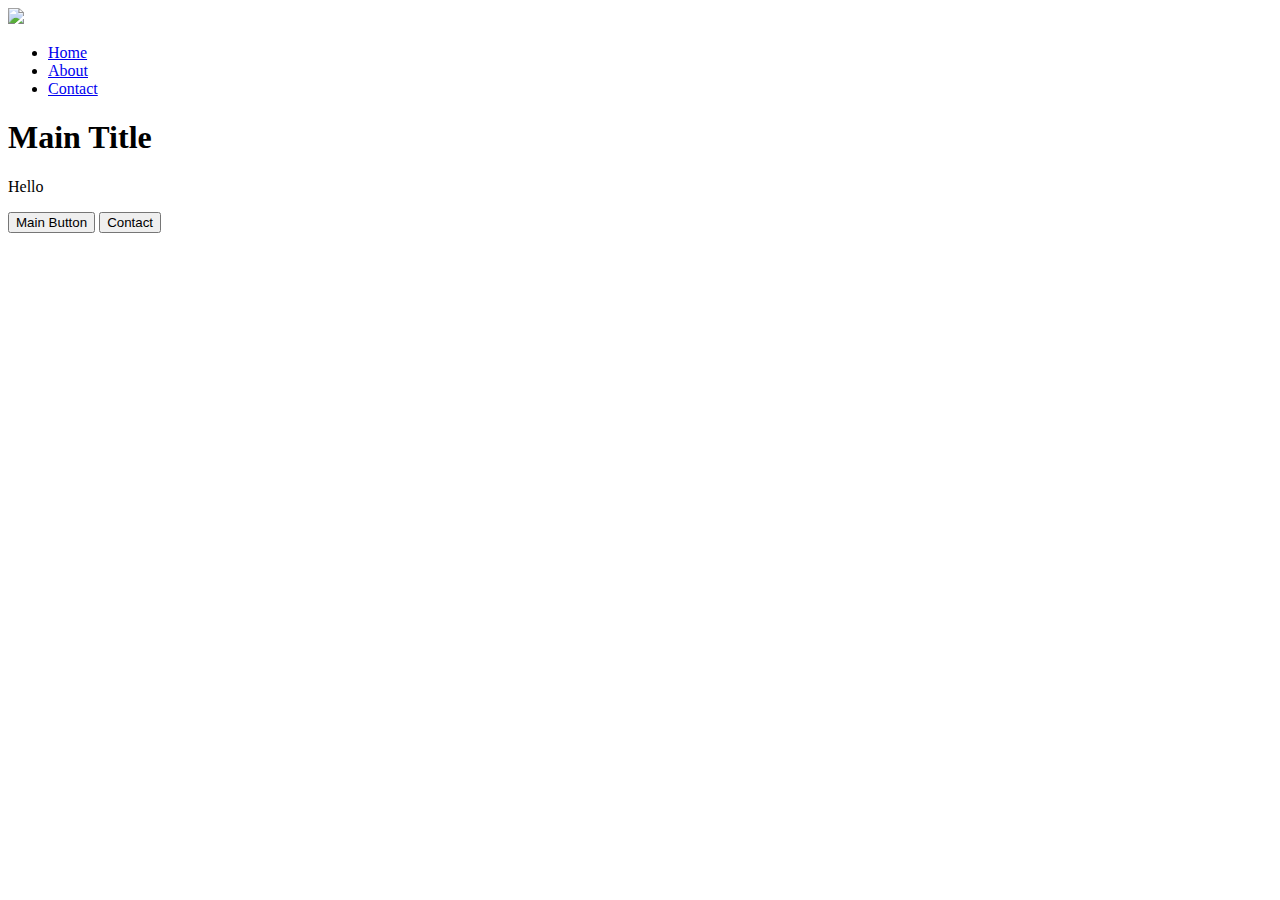
==== index.html @ 2999cbf3 "first commit" ====
<!DOCTYPE html>
<html lang="en">
<head>
    <meta charset="UTF-8">
    <meta name="viewport" content="width=device-width, initial-scale=1.0">
    <title>Document</title>
    <link rel="stylesheet" href="style.css">
    <link
        rel="stylesheet"
        href='https://cdnjs.cloudflare.com/ajax/font-awesome/6.4.2/css/all.min.css'
        integrity=
        crossorigin="anonymous"
        referrerpolicy="no-referrer"
    />
</head>
<body>
    <header class = "header">
        <nav class = "container">
            <a class = "image" href = "https://www.google.fr/">
                <img src = "./img/1.jpg">
            </a>
                <ul>
                    <li><a class = "active" href = "/" >Home</a></li>
                    <li><a href = "/about.html">About</a></li>
                    <li><a href = "/contact.html">Contact</a></li>
                </ul>
        </nav>
    </header>
    <main>
        <section class="main-section">
            <h1>Main Title</h1>
            <p>
                Hello
            </p>
            <div>
                <button>Main Button</button>
                <button>Contact</button>
            </div>
        </section>
    </main>
    
</body>
</html>
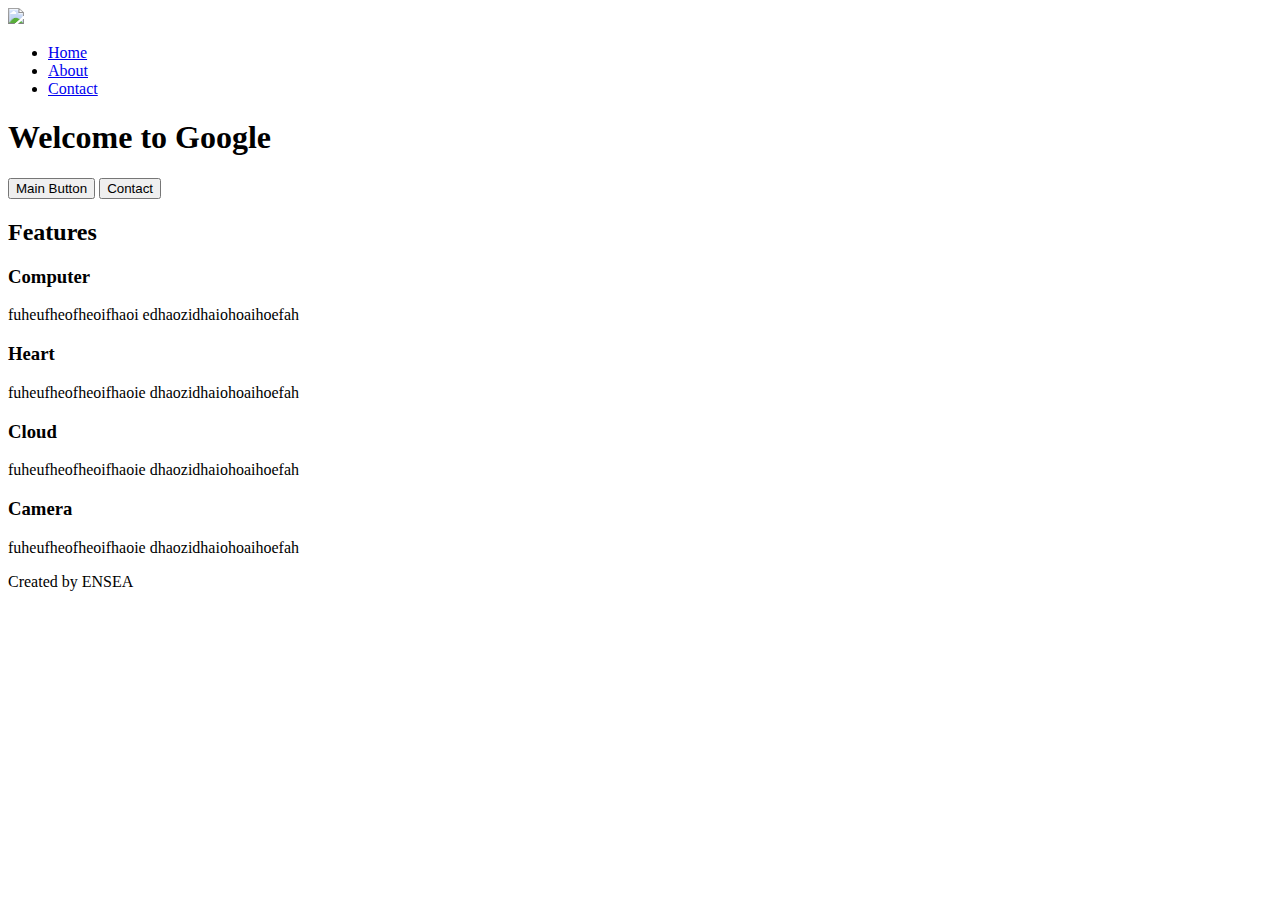
==== commit d38e05a9: "texte" ====
--- a/index.html
+++ b/index.html
@@ -5,39 +5,82 @@
     <meta name="viewport" content="width=device-width, initial-scale=1.0">
     <title>Document</title>
     <link rel="stylesheet" href="style.css">
-    <link
-        rel="stylesheet"
-        href='https://cdnjs.cloudflare.com/ajax/font-awesome/6.4.2/css/all.min.css'
-        integrity=
-        crossorigin="anonymous"
-        referrerpolicy="no-referrer"
-    />
-</head>
-<body>
-    <header class = "header">
-        <nav class = "container">
-            <a class = "image" href = "https://www.google.fr/">
-                <img src = "./img/1.jpg">
-            </a>
-                <ul>
-                    <li><a class = "active" href = "/" >Home</a></li>
-                    <li><a href = "/about.html">About</a></li>
-                    <li><a href = "/contact.html">Contact</a></li>
-                </ul>
-        </nav>
-    </header>
-    <main>
-        <section class="main-section">
-            <h1>Main Title</h1>
-            <p>
-                Hello
-            </p>
-            <div>
-                <button>Main Button</button>
-                <button>Contact</button>
-            </div>
-        </section>
-    </main>
+    <link rel="stylesheet" href="https://cdnjs.cloudflare.com/ajax/libs/font-awesome/6.4.2/css/all.min.css" integrity="sha512-z3gLpd7yknf1YoNbCzqRKc4qyor8gaKU1qmn+CShxbuBusANI9QpRohGBreCFkKxLhei6S9CQXFEbbKuqLg0DA==" crossorigin="anonymous" referrerpolicy="no-referrer" />
     
-</body>
+    </head>
+    <body>
+        <header class = "header">
+            <nav class = "container">
+                <a class = "image">
+                    <img src = "./img/playstation_logo.jpg">
+                </a>
+                    <ul>
+                        <li><a class = "active" href = "/" >Home</a></li>
+                        <li><a href = "/about.html">About</a></li>
+                        <li><a href = "/contact.html">Contact</a></li>
+                    </ul>
+            </nav>
+        </header>
+        <main>
+            <section class="main-section">
+                <h1>Welcome to Google</h1>
+                <div>
+                    <button>Main Button</button>
+                    <button>Contact</button>
+                </div>
+            </section>
+            <section class="features">
+                <h2>Features</h2>
+                <div class="features_container">
+                    <article>
+                        <i class="fa-solid fa-computer"></i>
+                        <h3>Computer</h3>
+                        <p>
+                            fuheufheofheoifhaoi
+                            edhaozidhaiohoaihoefah
+                        </p>
+                    </article>
+                    <article>
+                        <i class="fa-solid fa-heart"></i>
+                        <h3>Heart</h3>
+                        <p>
+                            fuheufheofheoifhaoie
+                            dhaozidhaiohoaihoefah
+                        </p>
+                    </article>
+                    <article>
+                        <i class="fa-solid fa-cloud"></i>
+                        <h3>Cloud</h3>
+                        <p>
+                            fuheufheofheoifhaoie
+                            dhaozidhaiohoaihoefah
+                        </p>
+                    </article>
+                    <article>
+                        <i class="fa-solid fa-camera"></i>
+                        <h3>Camera</h3>
+                        <p>
+                            fuheufheofheoifhaoie
+                            dhaozidhaiohoaihoefah
+                        </p>
+                    </article>
+                </div>
+            </section>
+            <footer class="footer">
+                <p>Created by ENSEA</p>
+                    <div class="social">
+                        <a target="_blank"
+                        href = "https://m.facebook.com/people/Ensea/100057085645194/?locale=fr_FR"
+                        >
+                        <i class="fa-brands fa-facebook"></i>
+                        </a>
+                        <a target="_blank"
+                        href = "https://www.instagram.com/enseacergy/"
+                        >
+                        <i class="fa-brands fa-instagram"></i>
+                        </a>
+                </div>
+            </footer>
+        </main>
+    </body>
 </html>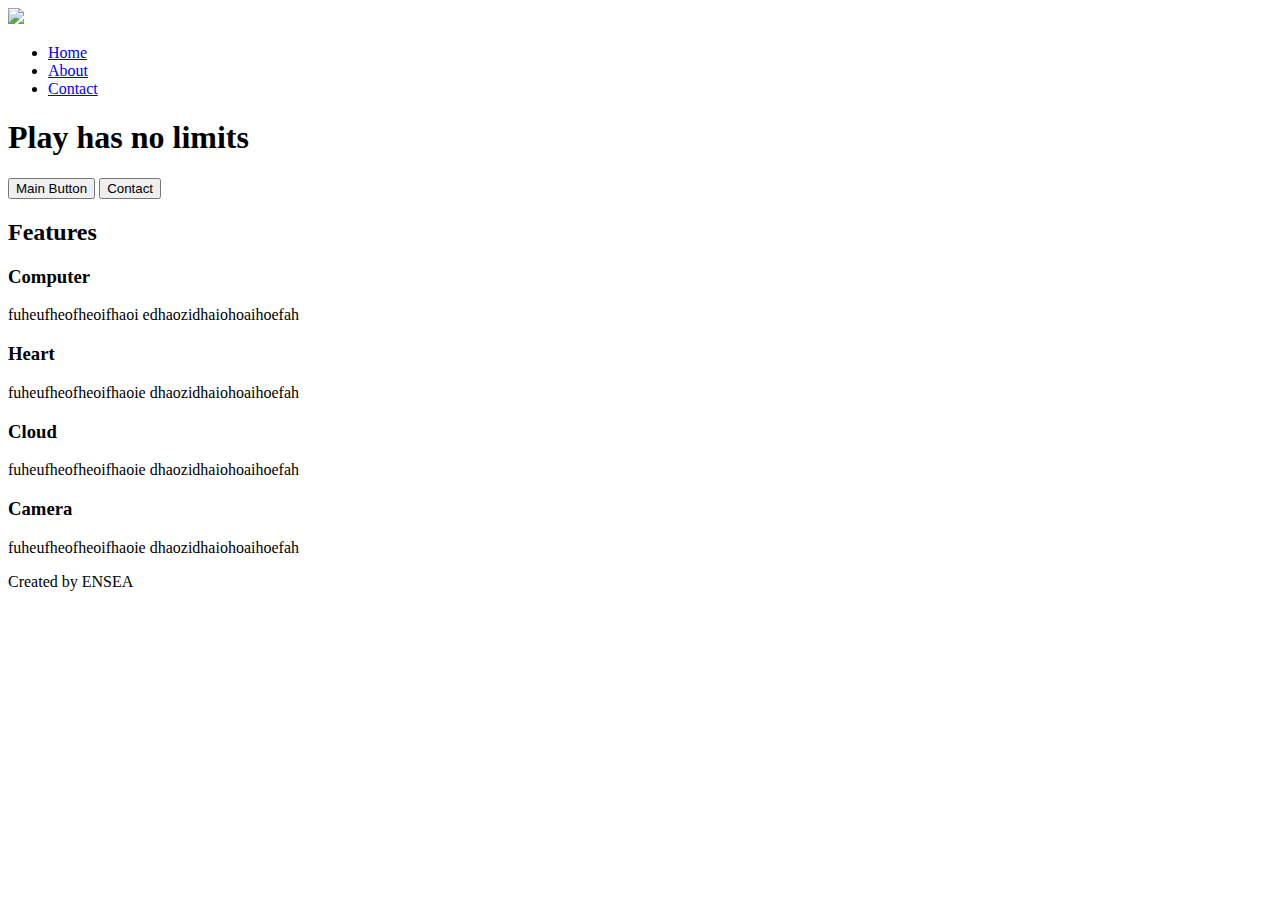
==== commit 85666806: "texte" ====
--- a/index.html
+++ b/index.html
@@ -23,7 +23,7 @@
         </header>
         <main>
             <section class="main-section">
-                <h1>Welcome to Google</h1>
+                <h1>Play has no limits</h1>
                 <div>
                     <button>Main Button</button>
                     <button>Contact</button>
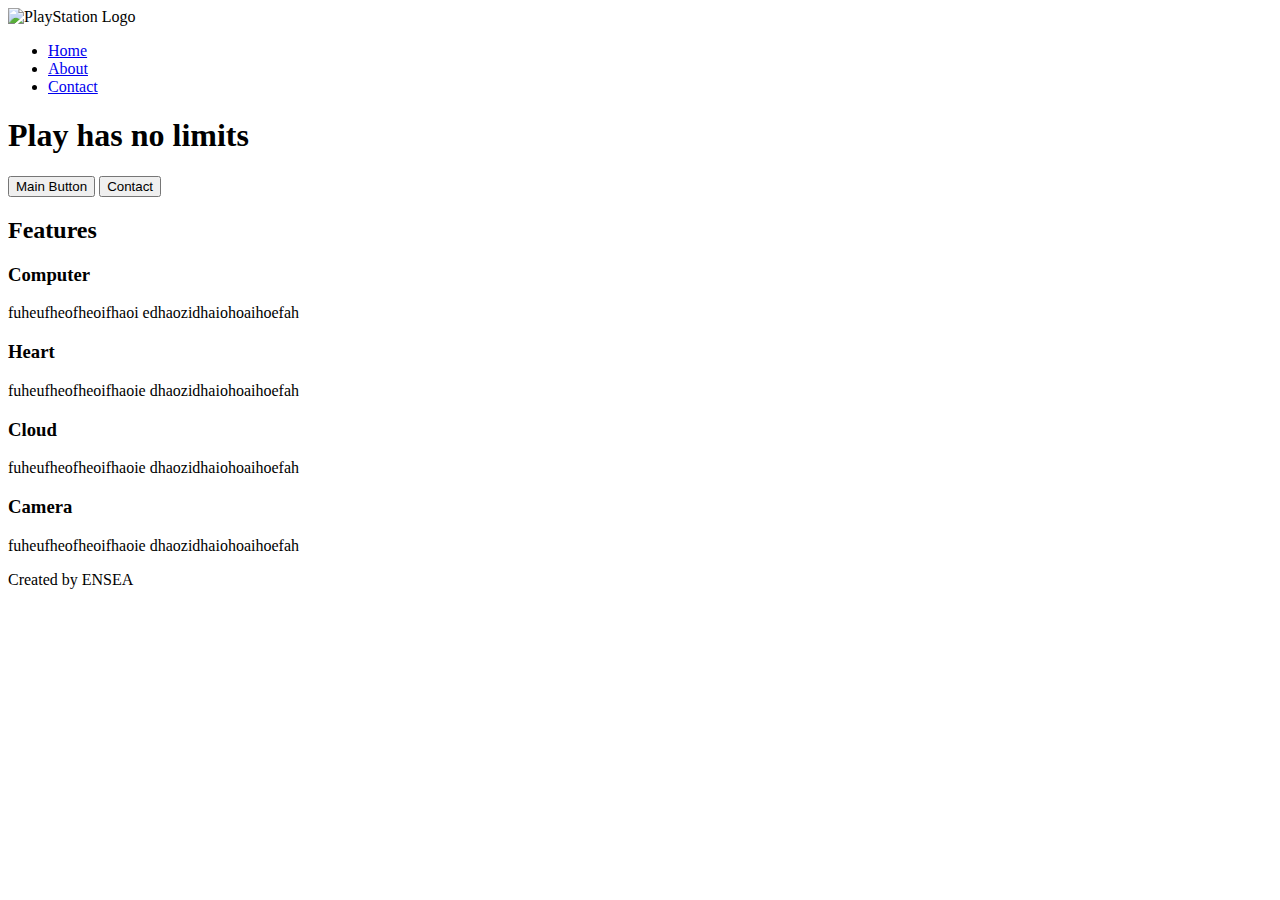
==== commit 28f943e9: "texte" ====
--- a/index.html
+++ b/index.html
@@ -1,86 +1,90 @@
 <!DOCTYPE html>
 <html lang="en">
+
 <head>
     <meta charset="UTF-8">
     <meta name="viewport" content="width=device-width, initial-scale=1.0">
     <title>Document</title>
     <link rel="stylesheet" href="style.css">
-    <link rel="stylesheet" href="https://cdnjs.cloudflare.com/ajax/libs/font-awesome/6.4.2/css/all.min.css" integrity="sha512-z3gLpd7yknf1YoNbCzqRKc4qyor8gaKU1qmn+CShxbuBusANI9QpRohGBreCFkKxLhei6S9CQXFEbbKuqLg0DA==" crossorigin="anonymous" referrerpolicy="no-referrer" />
-    
-    </head>
-    <body>
-        <header class = "header">
-            <nav class = "container">
-                <a class = "image">
-                    <img src = "./img/playstation_logo.jpg">
+    <link rel="stylesheet" href="https://cdnjs.cloudflare.com/ajax/libs/font-awesome/6.4.2/css/all.min.css"
+        integrity="sha512-z3gLpd7yknf1YoNbCzqRKc4qyor8gaKU1qmn+CShxbuBusANI9QpRohGBreCFkKxLhei6S9CQXFEbbKuqLg0DA=="
+        crossorigin="anonymous" referrerpolicy="no-referrer" />
+</head>
+
+<body>
+    <header class="header">
+        <nav class="container">
+            <div class="image">
+                <img src="./img/playstation_logo.jpg" alt="PlayStation Logo">
+            </div>
+            <ul>
+                <!-- Ajout de la classe "active" à l'élément "li" au lieu de "a" -->
+                <li class="active"><a href="/">Home</a></li>
+                <li><a href="/about.html">About</a></li>
+                <li><a href="/contact.html">Contact</a></li>
+            </ul>
+        </nav>
+    </header>
+    <main>
+        <section class="main-section">
+            <h1>Play has no limits</h1>
+            <div>
+                <button>Main Button</button>
+                <button>Contact</button>
+            </div>
+        </section>
+        <section class="features">
+            <h2>Features</h2>
+            <div class="features_container">
+                <article>
+                    <!-- Utilisez la classe "fas" pour les icônes solid de Font Awesome -->
+                    <i class="fas fa-computer"></i>
+                    <h3>Computer</h3>
+                    <p>
+                        fuheufheofheoifhaoi
+                        edhaozidhaiohoaihoefah
+                    </p>
+                </article>
+                <!-- Répétez le même processus pour les autres icônes solid -->
+                <article>
+                    <i class="fas fa-heart"></i>
+                    <h3>Heart</h3>
+                    <p>
+                        fuheufheofheoifhaoie
+                        dhaozidhaiohoaihoefah
+                    </p>
+                </article>
+                <article>
+                    <i class="fas fa-cloud"></i>
+                    <h3>Cloud</h3>
+                    <p>
+                        fuheufheofheoifhaoie
+                        dhaozidhaiohoaihoefah
+                    </p>
+                </article>
+                <article>
+                    <i class="fas fa-camera"></i>
+                    <h3>Camera</h3>
+                    <p>
+                        fuheufheofheoifhaoie
+                        dhaozidhaiohoaihoefah
+                    </p>
+                </article>
+            </div>
+        </section>
+        <footer class="footer">
+            <p>Created by ENSEA</p>
+            <div class="social">
+                <!-- Utilisez la classe "fab" pour les icônes de marques Font Awesome -->
+                <a target="_blank" href="https://m.facebook.com/people/Ensea/100057085645194/?locale=fr_FR">
+                    <i class="fab fa-facebook"></i>
                 </a>
-                    <ul>
-                        <li><a class = "active" href = "/" >Home</a></li>
-                        <li><a href = "/about.html">About</a></li>
-                        <li><a href = "/contact.html">Contact</a></li>
-                    </ul>
-            </nav>
-        </header>
-        <main>
-            <section class="main-section">
-                <h1>Play has no limits</h1>
-                <div>
-                    <button>Main Button</button>
-                    <button>Contact</button>
-                </div>
-            </section>
-            <section class="features">
-                <h2>Features</h2>
-                <div class="features_container">
-                    <article>
-                        <i class="fa-solid fa-computer"></i>
-                        <h3>Computer</h3>
-                        <p>
-                            fuheufheofheoifhaoi
-                            edhaozidhaiohoaihoefah
-                        </p>
-                    </article>
-                    <article>
-                        <i class="fa-solid fa-heart"></i>
-                        <h3>Heart</h3>
-                        <p>
-                            fuheufheofheoifhaoie
-                            dhaozidhaiohoaihoefah
-                        </p>
-                    </article>
-                    <article>
-                        <i class="fa-solid fa-cloud"></i>
-                        <h3>Cloud</h3>
-                        <p>
-                            fuheufheofheoifhaoie
-                            dhaozidhaiohoaihoefah
-                        </p>
-                    </article>
-                    <article>
-                        <i class="fa-solid fa-camera"></i>
-                        <h3>Camera</h3>
-                        <p>
-                            fuheufheofheoifhaoie
-                            dhaozidhaiohoaihoefah
-                        </p>
-                    </article>
-                </div>
-            </section>
-            <footer class="footer">
-                <p>Created by ENSEA</p>
-                    <div class="social">
-                        <a target="_blank"
-                        href = "https://m.facebook.com/people/Ensea/100057085645194/?locale=fr_FR"
-                        >
-                        <i class="fa-brands fa-facebook"></i>
-                        </a>
-                        <a target="_blank"
-                        href = "https://www.instagram.com/enseacergy/"
-                        >
-                        <i class="fa-brands fa-instagram"></i>
-                        </a>
-                </div>
-            </footer>
-        </main>
-    </body>
-</html>+                <a target="_blank" href="https://www.instagram.com/enseacergy/">
+                    <i class="fab fa-instagram"></i>
+                </a>
+            </div>
+        </footer>
+    </main>
+</body>
+
+</html>
